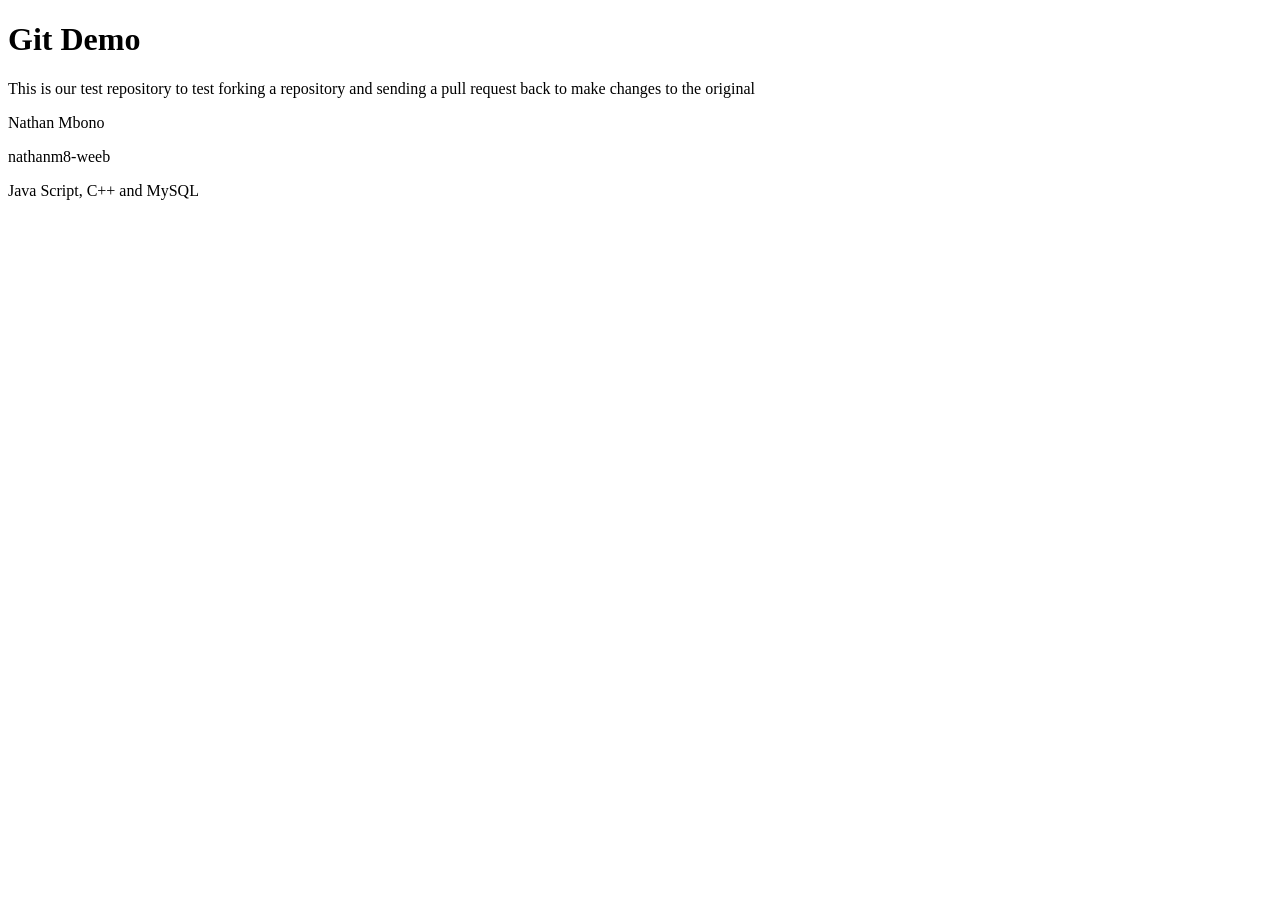
==== demo_index.html @ d806fde0 "Update demo_index.html" ====
<!DOCTYPE html>
<html>
  <head>
    <title>Git Demo Index Page</title>
  </head>
  <body>
    <h1>Git Demo</h1>
    <p>This is our test repository to test forking a repository and sending a pull request back to make changes to the original</p>
    <!-- Add some information about yourself below -->
    <!-- Your name -->
    <p>Nathan Mbono</p>

    <!-- Your GitHub user name -->
    <p>nathanm8-weeb</p>
    
    <!-- Your favorite coding language -->
    <p>Java Script, C++ and MySQL</p>

  </body>
</html>
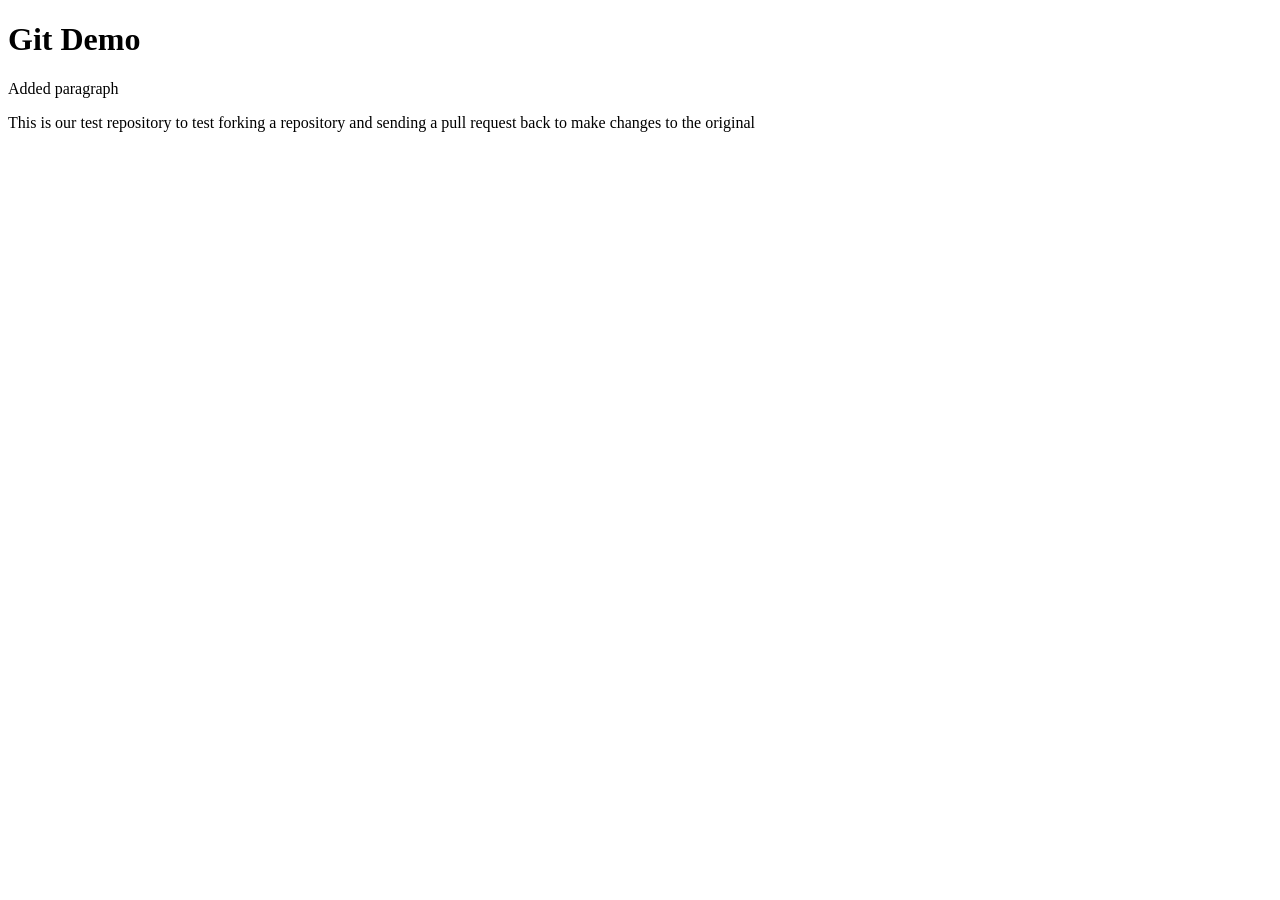
==== commit 171c28c4: "added paragraph to index.html" ====
--- a/demo_index.html
+++ b/demo_index.html
@@ -5,16 +5,14 @@
   </head>
   <body>
     <h1>Git Demo</h1>
+    <p>Added paragraph</p>
     <p>This is our test repository to test forking a repository and sending a pull request back to make changes to the original</p>
     <!-- Add some information about yourself below -->
     <!-- Your name -->
-    <p>Nathan Mbono</p>
 
     <!-- Your GitHub user name -->
-    <p>nathanm8-weeb</p>
     
     <!-- Your favorite coding language -->
-    <p>Java Script, C++ and MySQL</p>
 
   </body>
-</html>
+</html>
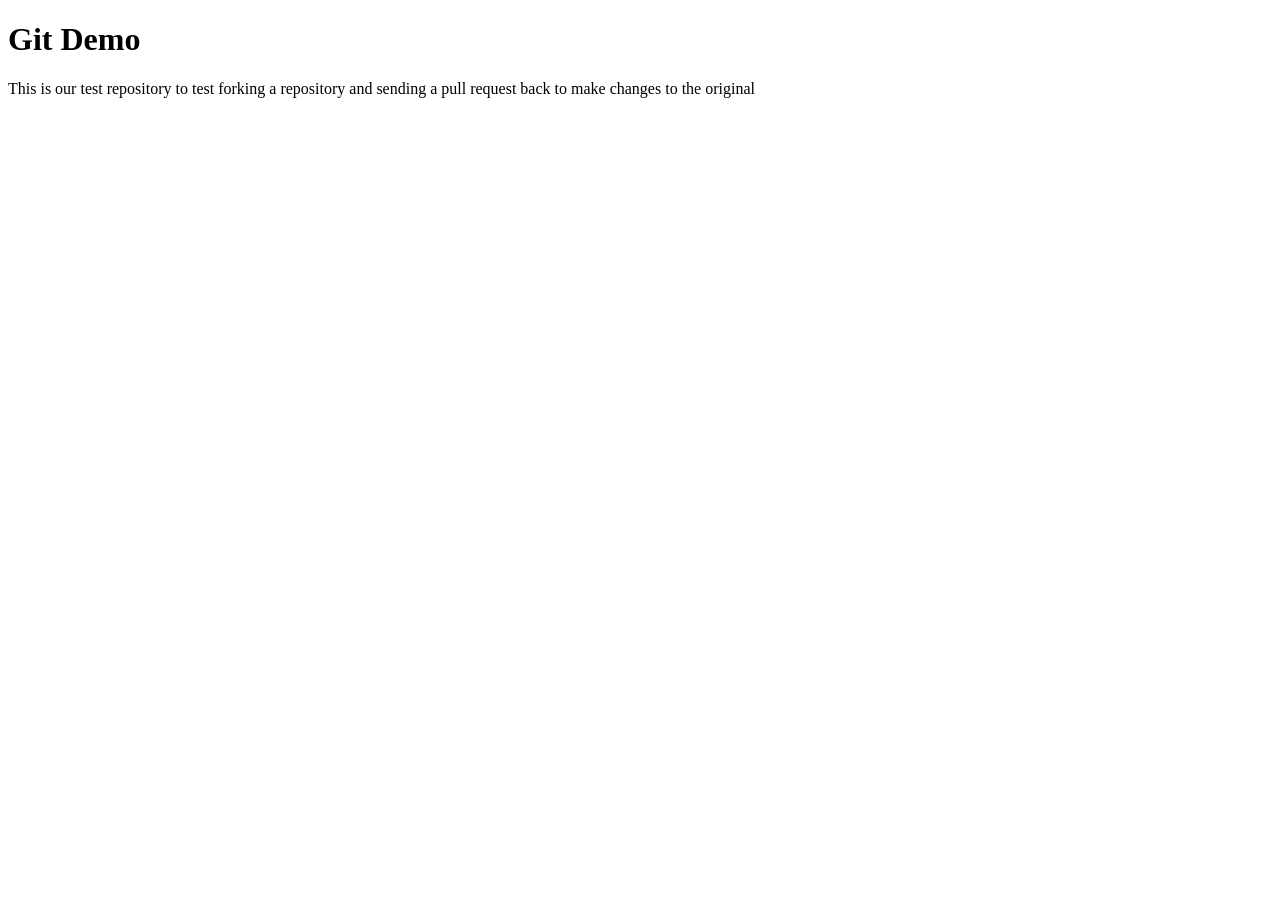
==== commit c718b006: "revert changes" ====
--- a/demo_index.html
+++ b/demo_index.html
@@ -5,7 +5,6 @@
   </head>
   <body>
     <h1>Git Demo</h1>
-    <p>Added paragraph</p>
     <p>This is our test repository to test forking a repository and sending a pull request back to make changes to the original</p>
     <!-- Add some information about yourself below -->
     <!-- Your name -->
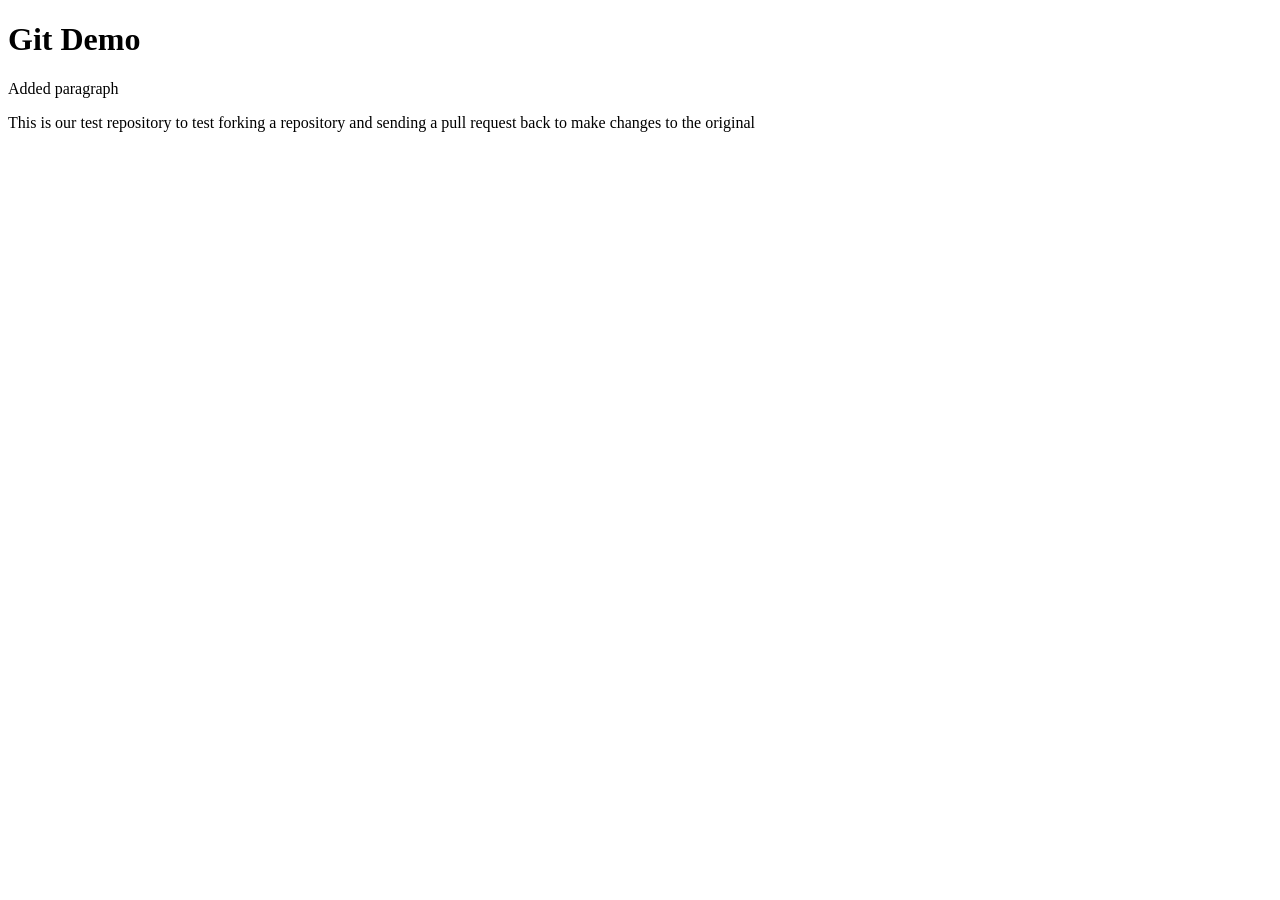
==== commit b2a5ca1c: "update index.html" ====
--- a/demo_index.html
+++ b/demo_index.html
@@ -5,6 +5,7 @@
   </head>
   <body>
     <h1>Git Demo</h1>
+    <p>Added paragraph</p>
     <p>This is our test repository to test forking a repository and sending a pull request back to make changes to the original</p>
     <!-- Add some information about yourself below -->
     <!-- Your name -->
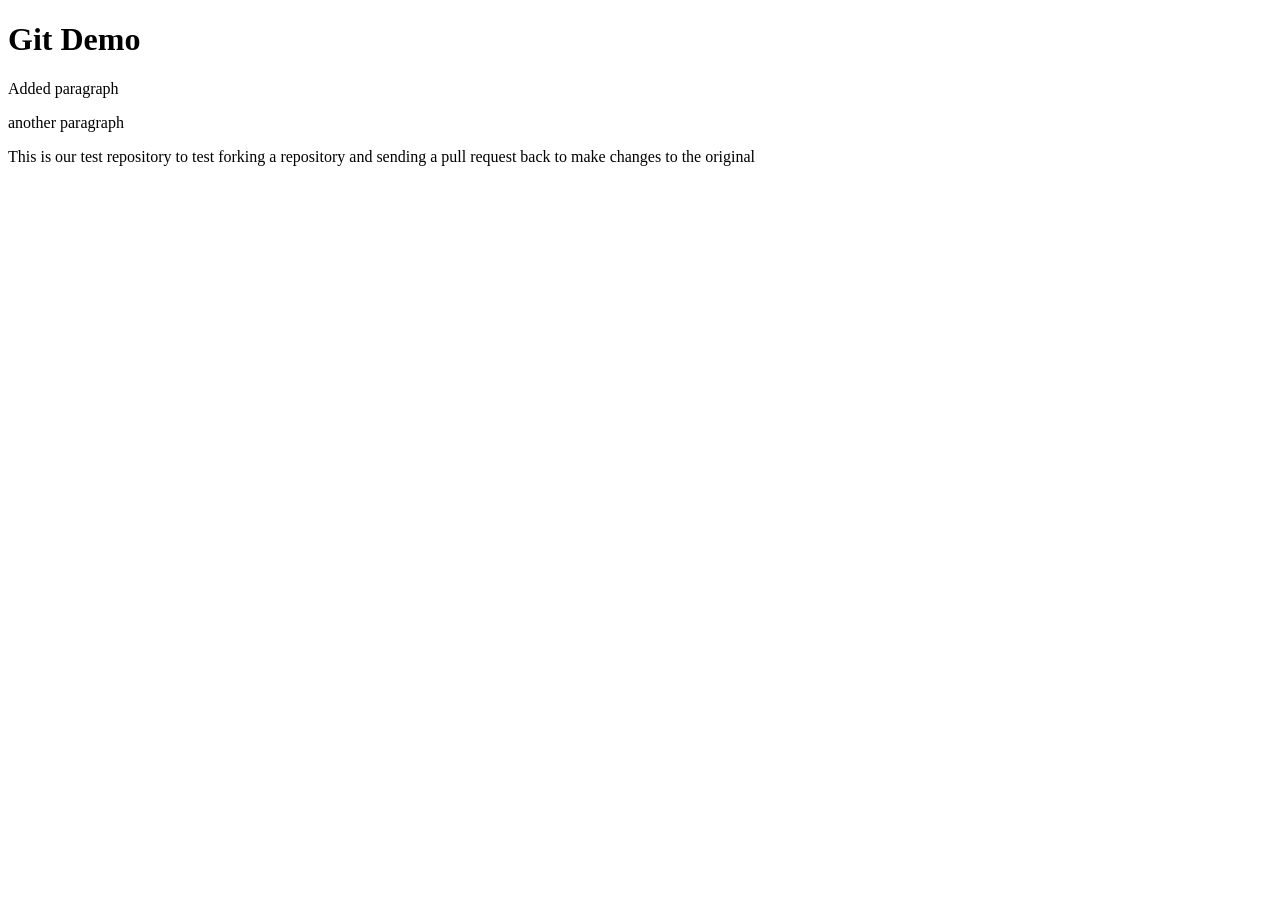
==== commit 58c91b36: "another paragraph added" ====
--- a/demo_index.html
+++ b/demo_index.html
@@ -6,6 +6,7 @@
   <body>
     <h1>Git Demo</h1>
     <p>Added paragraph</p>
+    <p>another paragraph</p>
     <p>This is our test repository to test forking a repository and sending a pull request back to make changes to the original</p>
     <!-- Add some information about yourself below -->
     <!-- Your name -->
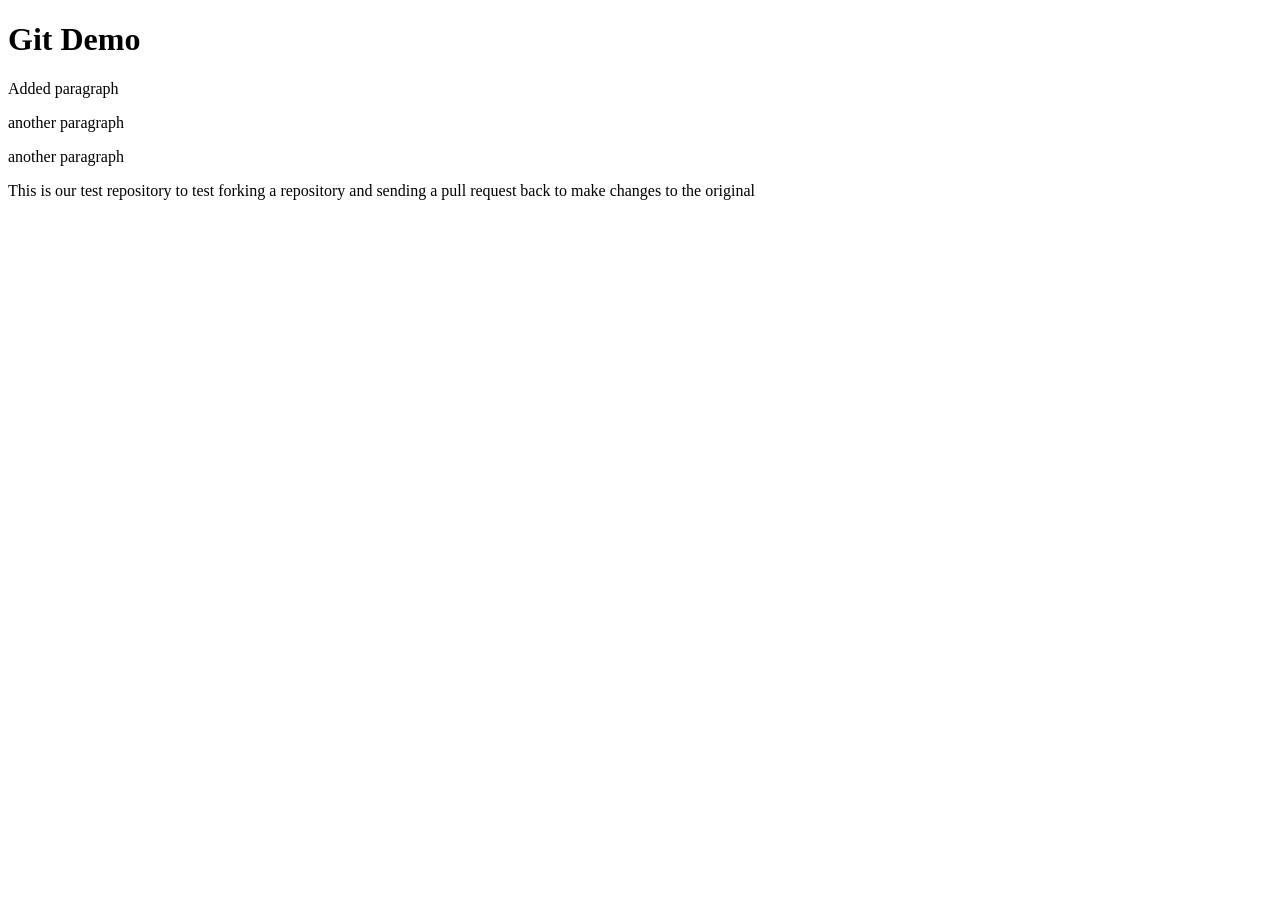
==== commit 7f1aae45: "Update demo_index.html" ====
--- a/demo_index.html
+++ b/demo_index.html
@@ -6,6 +6,7 @@
   <body>
     <h1>Git Demo</h1>
     <p>Added paragraph</p>
+    <p>another paragraph</p>
     <p>another paragraph</p>
     <p>This is our test repository to test forking a repository and sending a pull request back to make changes to the original</p>
     <!-- Add some information about yourself below -->
@@ -16,4 +17,4 @@
     <!-- Your favorite coding language -->
 
   </body>
-</html>+</html>
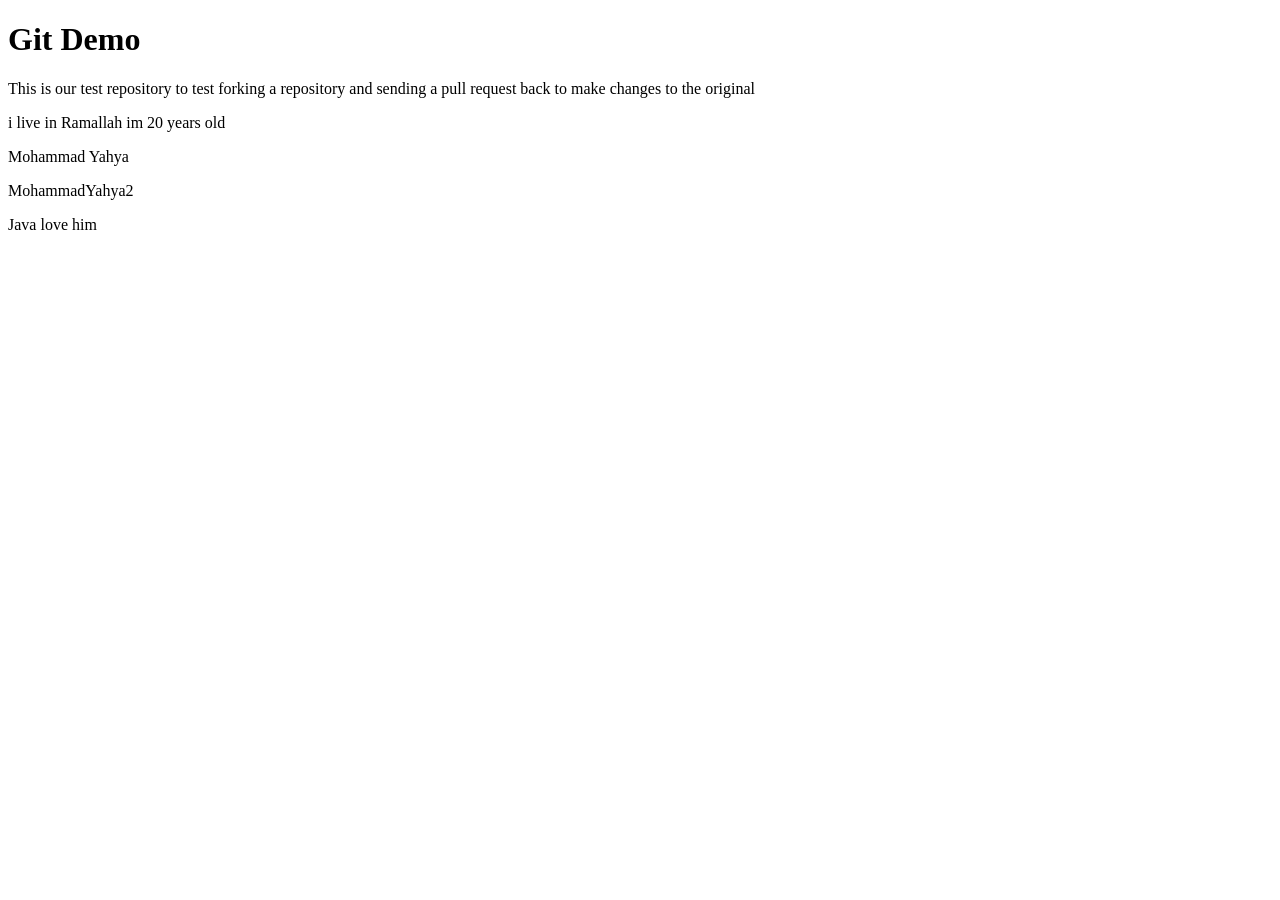
==== commit c8d0a1bd: "My info  my self" ====
--- a/demo_index.html
+++ b/demo_index.html
@@ -5,16 +5,14 @@
   </head>
   <body>
     <h1>Git Demo</h1>
-    <p>Added paragraph</p>
-    <p>another paragraph</p>
-    <p>another paragraph</p>
     <p>This is our test repository to test forking a repository and sending a pull request back to make changes to the original</p>
     <!-- Add some information about yourself below -->
+    <p>i live in Ramallah im 20 years old</p>
     <!-- Your name -->
-
+<p> Mohammad Yahya</p>
     <!-- Your GitHub user name -->
-    
+    <p>MohammadYahya2</p>
     <!-- Your favorite coding language -->
-
+<p>Java love him </p>
   </body>
-</html>
+</html>
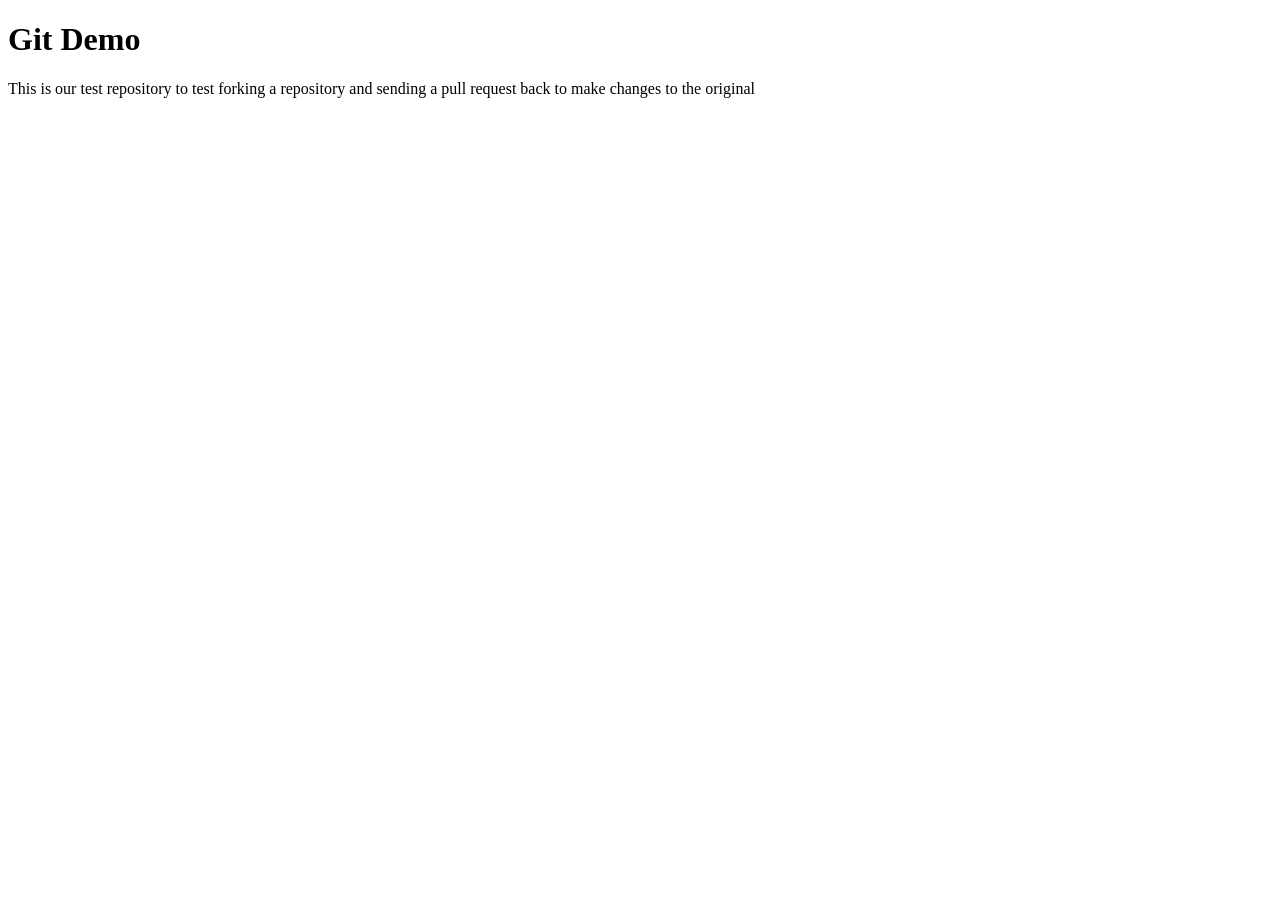
==== commit 504fc586: "Update demo_index.html" ====
--- a/demo_index.html
+++ b/demo_index.html
@@ -7,12 +7,11 @@
     <h1>Git Demo</h1>
     <p>This is our test repository to test forking a repository and sending a pull request back to make changes to the original</p>
     <!-- Add some information about yourself below -->
-    <p>i live in Ramallah im 20 years old</p>
-    <!-- Your name -->
-<p> Mohammad Yahya</p>
-    <!-- Your GitHub user name -->
-    <p>MohammadYahya2</p>
-    <!-- Your favorite coding language -->
-<p>Java love him </p>
+    <!-- Ayah -->
+
+    <!-- Ayah Safi -->
+    
+    <!-- JS -->
+
   </body>
-</html>+</html>
